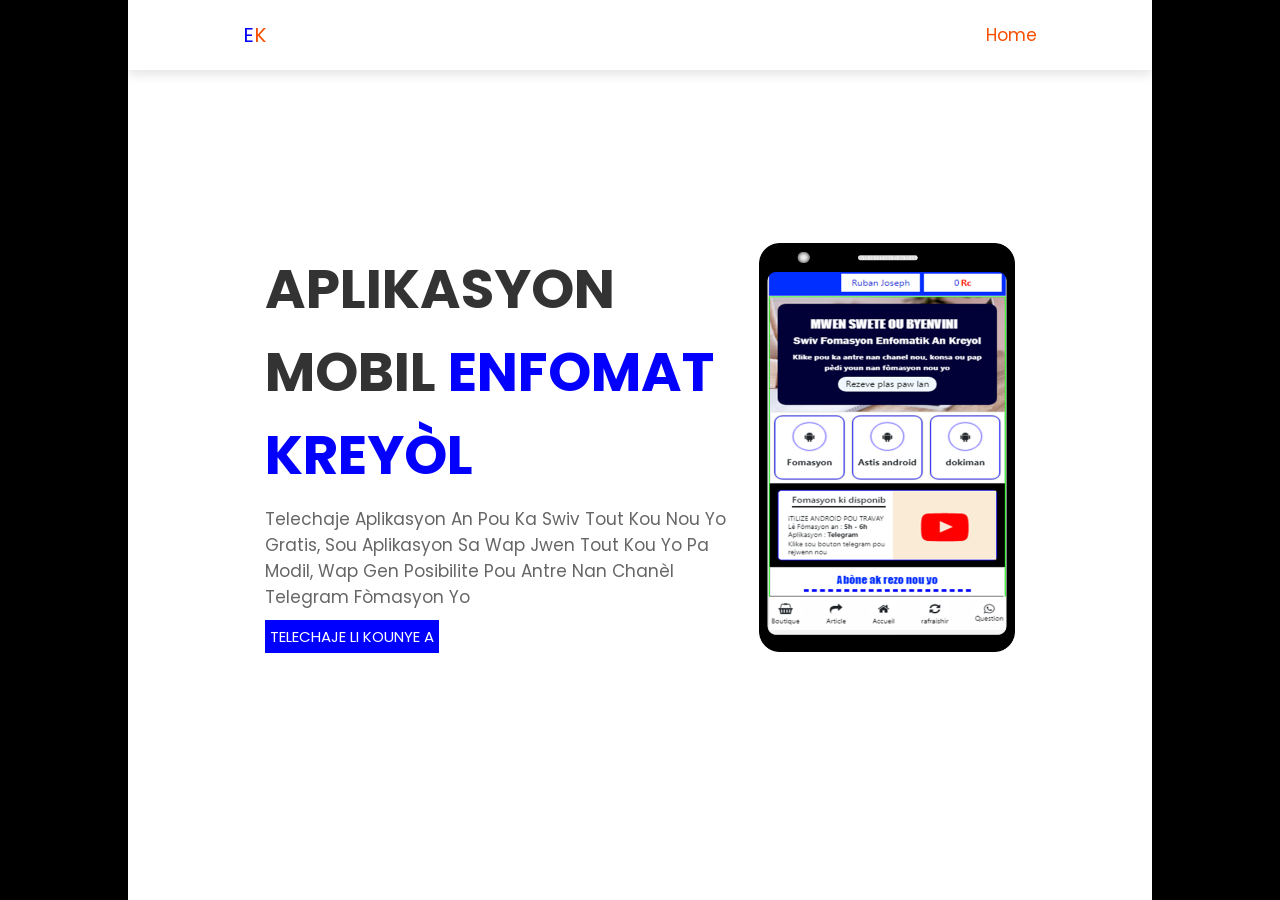
==== index.html @ d86e7b94 "Add files via upload" ====
<!DOCTYPE html>
<html lang="en">
<head>
    <meta charset="UTF-8">
    <meta http-equiv="X-UA-Compatible" content="IE=edge">
    <meta name="viewport" content="width=device-width, initial-scale=1.0">
    <link rel="icon" type="image/x-icon" href="/images/EKico.ico">
     <!-- font awesome cdn link  -->
     <link rel="stylesheet" href="https://cdnjs.cloudflare.com/ajax/libs/font-awesome/5.15.3/css/all.min.css">
    <link rel="stylesheet" href="/css/style.css">
    <link rel="stylesheet" href="/css/Mstyle.css">
    <title>Document</title>
</head>
<body>
    <header>
        <a href="/home.html" class="logo"><span>E</span>K</a>
        <input type="checkbox" id="menu-bar">
        <label for="menu-bar" class="fas fa-bars"></label>
        <nav class="navbar">
            <a href="#home">home</a>
            <a href="#features" style="display: none;">features</a>
            <a href="#about" style="display: none;">about</a>
            <a href="#review" style="display: none;">review</a>
            <a href="#pricing" style="display: none;">pricing</a>
            <a href="#contact" style="display: none;">contact</a>
        </nav>
    </header>
    <main id="dekstopView">
        <section class="home" id="home">
            <div class="image mobile">
                <img src="/images/EK V-1.png" alt="">
            </div>
            <div class="content">
                <h3>Aplikasyon mobil <span>Enfomat kreyòl</span></h3>
                <p>
                   Telechaje aplikasyon an pou ka swiv tout kou nou yo gratis, 
                   sou aplikasyon sa wap jwen tout kou yo pa modil, wap gen posibilite 
                   pou antre nan chanèl Telegram fòmasyon yo
                </p>
                <div class="bar-btn"><button class="btn" onclick="openForm()">Telechaje li kounye a</button></div>
            </div>
        
            <div class="image desktop">
                <img src="images/phone.png" alt="">
                
            </div>
        </section>


        <section class="formulaire" id="myForm">
            <div>
                <form autocomplete="off" method="post" name="google-sheet">
                    <div class="image mobile">
                        <img src="/images/EK V-1.png" alt="">
                    </div>
                    <h1><span>Enfomat</span> kreyòl</h1>
                    <div class="input name">
                        <input type="name" name="Name" placeholder="Entre Nom ou" required>
                    </div>
                    <div class="input phone">
                        <input type="number" name="Phone" placeholder="Entre Nimewo ou" required>
                    </div>
                    <div class="input ref">
                        <select name="Ref" id="ref">
                            <option value="W">Whatsapp</option>
                            <option value="F">Facebook</option>
                            <option value="T">Tioctok</option>
                        </select>
                    </div>
                    <div class="bar-btn">
                        <button type="submit">Telechaje</button>
                        <button onclick="closeForm()">Fèmen</button>
                    </div>
                    <a href="https://drive.google.com/uc?export=download&id=1B5Jh4VgNB45Uxa9YjJTDJj3ZOR5_F-qf" id="lien"></a>
                </form>
            </div>
        </section>
    </main>

    <script src="/js/scripti.js" defer></script>
</body>
</html>
---- css/style.css ----
@import url('https://fonts.googleapis.com/css2?family=Poppins:wght@100;200;300;400&display=swap');

:root{
    --purple:#f74e00;
    --pink:#0400fd;
    --gradient:linear-gradient(90deg, var(--purple), var(--pink));
}
body{
    background-color: black;
}
*{
    font-family: 'Poppins', sans-serif;
    margin:0; padding:0;
    box-sizing: border-box;
    text-decoration: none;
    outline: none; border:none;
    text-transform: capitalize;
}
*::selection{
    background:var(--pink);
    color:#fff;
}

html{
    font-size: 62.5%;
    overflow-x: hidden;
}

main{
    background: white;
    width: 80%;
    margin: auto;
}
section{
    min-height: 100vh;
    padding:0 9%;
    padding-top: 7.5rem;
    padding-bottom: 2rem;
}

/*an tet sit mwen a*/

header{
    margin:35px auto;
    position: fixed;
    top:0; left:50%;
    transform: translate(-50%, -50%);
    width:80%;
    background:#fff;
    box-shadow: 0 .5rem 1rem rgba(0,0,0,.1);
    padding:2rem 9%;
    display: flex;
    align-items: center;
    justify-content: space-between;
    z-index: 1000;
}

header .logo{
    font-size: 2rem;
    color:var(--purple);
}

header .logo span{
    color:var(--pink);
}

header .navbar a{
    font-size: 1.7rem;
    margin-left: 2rem;
    color:var(--purple);
}

header .navbar a:hover{
    color:var(--pink);
}

header input{
    display: none;
}

header label{
    font-size: 3rem;
    color:var(--purple);
    cursor: pointer;
    visibility: hidden;
    opacity: 0;
}


/* pati akey sit mwen*/
.home{
    display: flex;
    align-items: center;
    justify-content: center;
    background:url(../images/home-bg-img.png) no-repeat;
    background-size: cover;
    background-position: center;
    padding: 100px;
}

.home .image img{
    width:20vw;
    animation: float 3s linear infinite;
}

@keyframes float{
    0%, 100%{
        transform: translateY(0rem);
    }
    50%{
        transform: translateY(-3.5rem);
    }
}
.home .content{
    width: 60%;
}
.home .desktop{
    display: block;
}
.home .mobile{
    display: none;
}
.home .content h3{
    font-size: 5.5rem;
    color:#333;
    text-transform: uppercase;
}

.home .content h3 span{
    color:var(--pink);
    text-transform: uppercase;
}

.home .content p{
    font-size: 1.7rem;
    color:#666;
    padding:1rem 0;
}

.home .btn{
    background: blue;
    padding: 5px;
    color: white;
    font-size: 1.5rem;
    text-transform: uppercase;
}


.formulaire{
    display: none;
    width: 250px;
    margin: auto;
    position: fixed;
    top: 50%;
    left: 50%;
    transform: translate(-50%, -50%);
    min-height: auto;
    background-color: white;
    padding: 5px;
    box-shadow: 0px 0px 5px 0px black;
}
.formulaire .image{
    width: 100px;
    margin: auto;
}
.formulaire .image img{
    width: 100%;
}
.formulaire h1{
    color: orangered;
    text-align: center;
    text-transform: uppercase;
    font-size: 1.5vw;
    font-weight: bold;
    font-family: Arial black, Helvetica, sans-serif;
}
.formulaire h1 span{
    color: blue;
}

.formulaire .input{
    width: 87%;
    border: 1px dashed blue;
    margin: 5px auto;
    overflow: hidden;
    padding: 0px 5px 0px 5px;
}
.input input, select{
    padding: 5px;
    width: 100%;
}

.input input:focus{
    background: none;
    outline-style: none;
}

.formulaire .bar-btn{
    width: 90%;
    margin: auto;
    display: flex;
    justify-content: center;
    align-items: center;
}

.formulaire .bar-btn button{
    width: 100%;
    background-color: blue;
    padding: 2px;
    margin: 2px;
    color: white;
}
---- css/Mstyle.css ----
@media (max-width:800px){
  
    body{
        background-color: white;
    }
   
    header label{
        visibility: visible;
        opacity: 1;
    }
    header{
        width: 100%;
        padding: 2px;
        margin-top: 17px;
    }

    header .navbar{
 
        position: absolute;
        top:100%; left: 0;
        width:100%;
        background:#fff;
        padding:1rem 2rem;
        border-top: .1rem solid rgba(0,0,0,.2);
        box-shadow: 0 .5rem 1rem rgba(0,0,0,.1);
        transform-origin: top;
        transform: scaleX(0);
        opacity: 0;
        transition: .2s linear;
    }

    header .navbar a{
        display: block;
        margin:2rem 0;
        font-size: 2rem;
    }

    header input:checked ~ .navbar{
        transform: scaleY(1);
        opacity: 1;
    }

    header input:checked ~ label::before{
        content:'\f00d';
    }
}


@media (max-width: 800px){
    section{
        padding: 0px;
        margin: 0px;
        min-height: auto;
    }
    main{
        width: 100%;
        margin-top: 34px;
        border: 1px solid blue;
        padding: 0px;
        height: auto;
    }
    .home{
        flex-wrap: wrap;
        padding: 3px;
        display: block;
        height: 100vh;
        
      
    }
    .home .mobile{
        height: auto;
        background-image: url('/images/back.jpeg');
        background-repeat: no-repeat;
        background-size: cover;
        display: flex;
        justify-content: center;
        align-items: center;
        margin-bottom: 1px;
        width: 100%;
        padding: 20px;
        overflow: hidden;
    }
    .home .desktop{
        display: none;
    }
    .home .content{
        width: 100%;
        height: 100%;
        margin-top: 10px;
    }
    
    .home .content h3{
        font-size: 5vw;
        color:#333;
        text-transform: uppercase;
        text-align: center;
    }
    
    .home .content h3 span{
        color:var(--pink);
        text-transform: uppercase;
    }
    
    .home .content p{
        font-size: 3.6vw;
        color:#666;
        padding:1rem 0;
        text-align: center;
        text-transform: none;
        padding: 5px;
    }
    .home .bar-btn{
        display: flex;
        align-items: center;
        justify-content: center;
    }
    
    .home .btn{
        background: blue;
        padding: 5px;
        color: white;
        font-size: 4vw;
        text-transform: uppercase;
    }
}


@media (max-width: 800px){
    .formulaire{
        display: block;
        width: 250px;
        margin: auto;
        position: absolute;
        top: 50%;
        left: 50%;
        transform: translate(-50%, -50%);
        min-height: auto;
        background-color: white;
        padding: 5px;
        box-shadow: 0px 0px 5px 0px black;
    }
    .formulaire .image{
        width: 100px;
        margin: auto;
    }
    .formulaire .image img{
        width: 100%;
    }
    .formulaire h1{
        color: orangered;
        text-align: center;
        text-transform: uppercase;
        font-size: 1.5vw;
        font-weight: bold;
        font-family: Arial black, Helvetica, sans-serif;
    }
    .formulaire h1 span{
        color: blue;
    }
    
    .formulaire .input{
        width: 87%;
        border: 1px dashed blue;
        margin: 5px auto;
        overflow: hidden;
        padding: 0px 5px 0px 5px;
    }
    .input input, select{
        padding: 5px;
        width: 100%;
    }
    
    .input input:focus{
        background: none;
        outline-style: none;
    }
    
    .formulaire .bar-btn{
        width: 90%;
        margin: auto;
        display: flex;
        justify-content: center;
        align-items: center;
    }
    
    .formulaire .bar-btn button{
        width: 100%;
        background-color: blue;
        padding: 2px;
        margin: 2px;
        color: white;
    }
    .formulaire .close{
        width: 30px;
        background: white;
        box-shadow: 0px 0px  5px 0px black;
        color: red;
    }
}
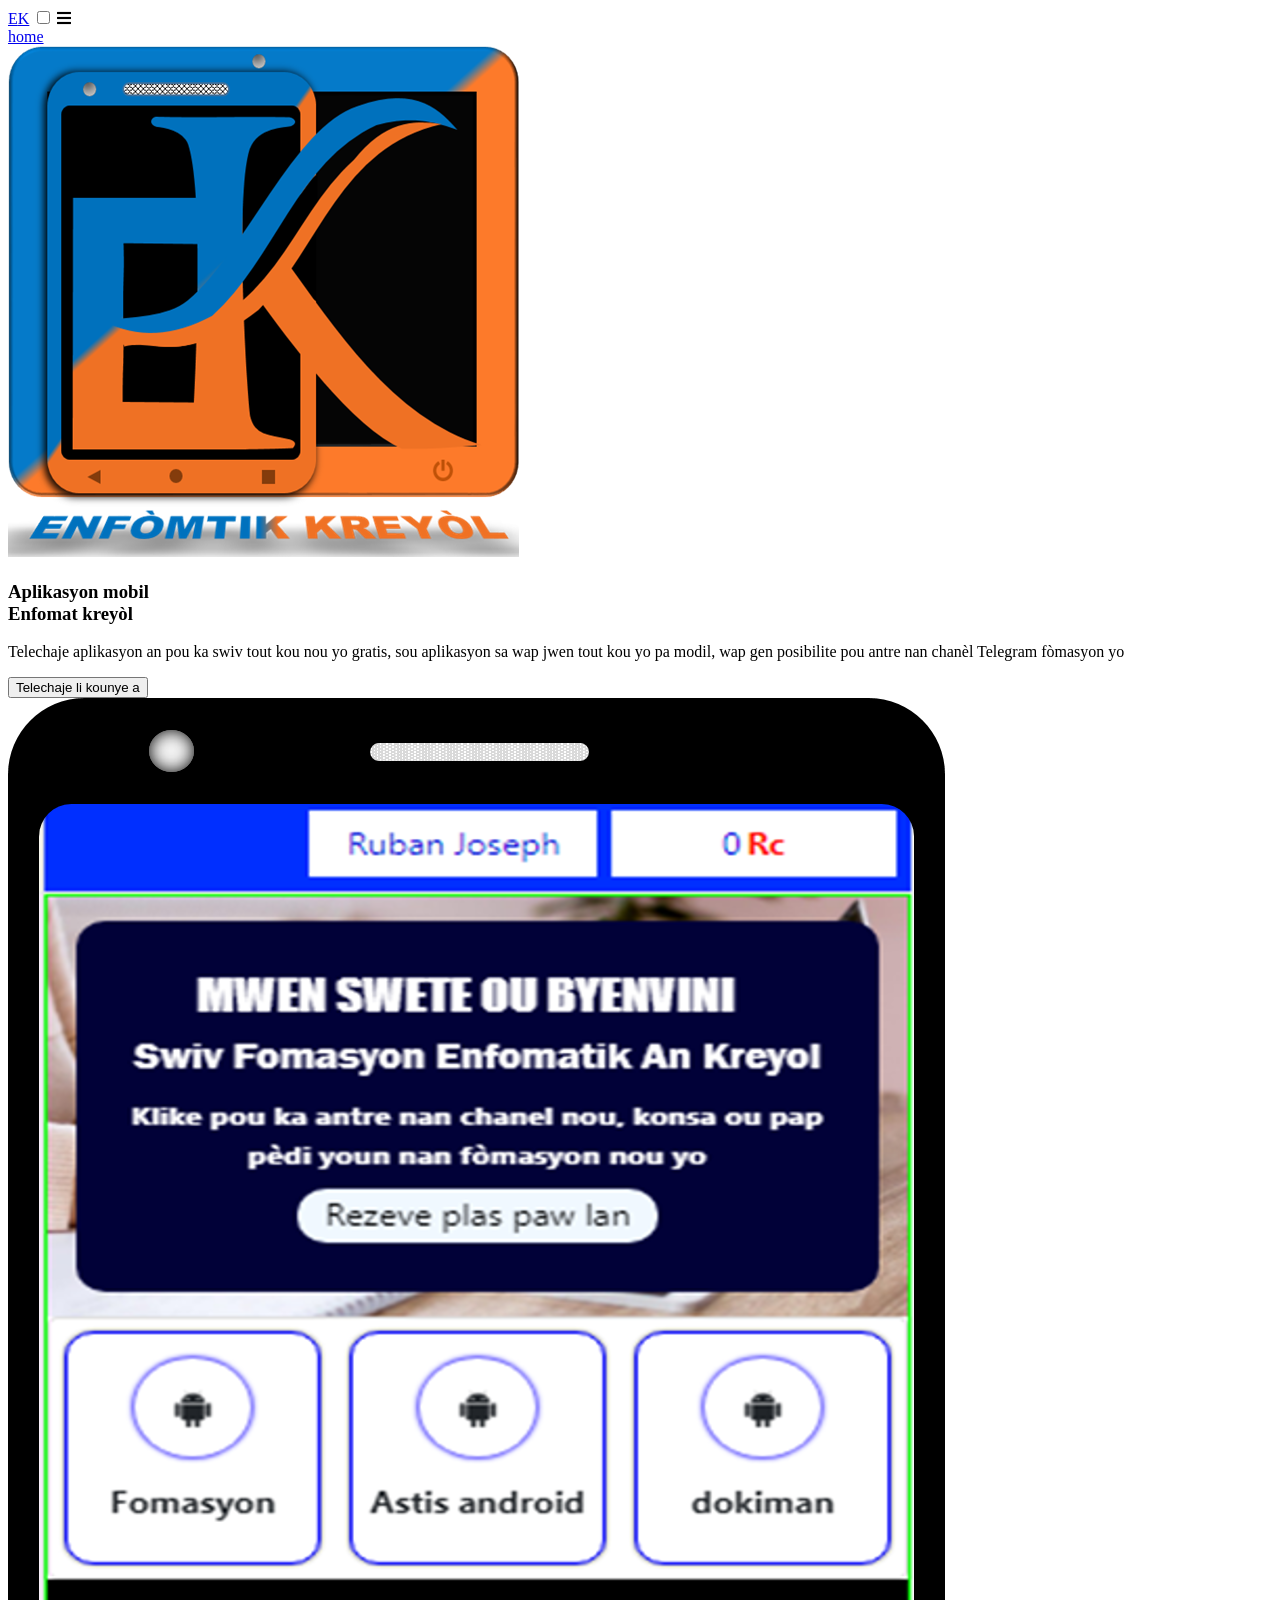
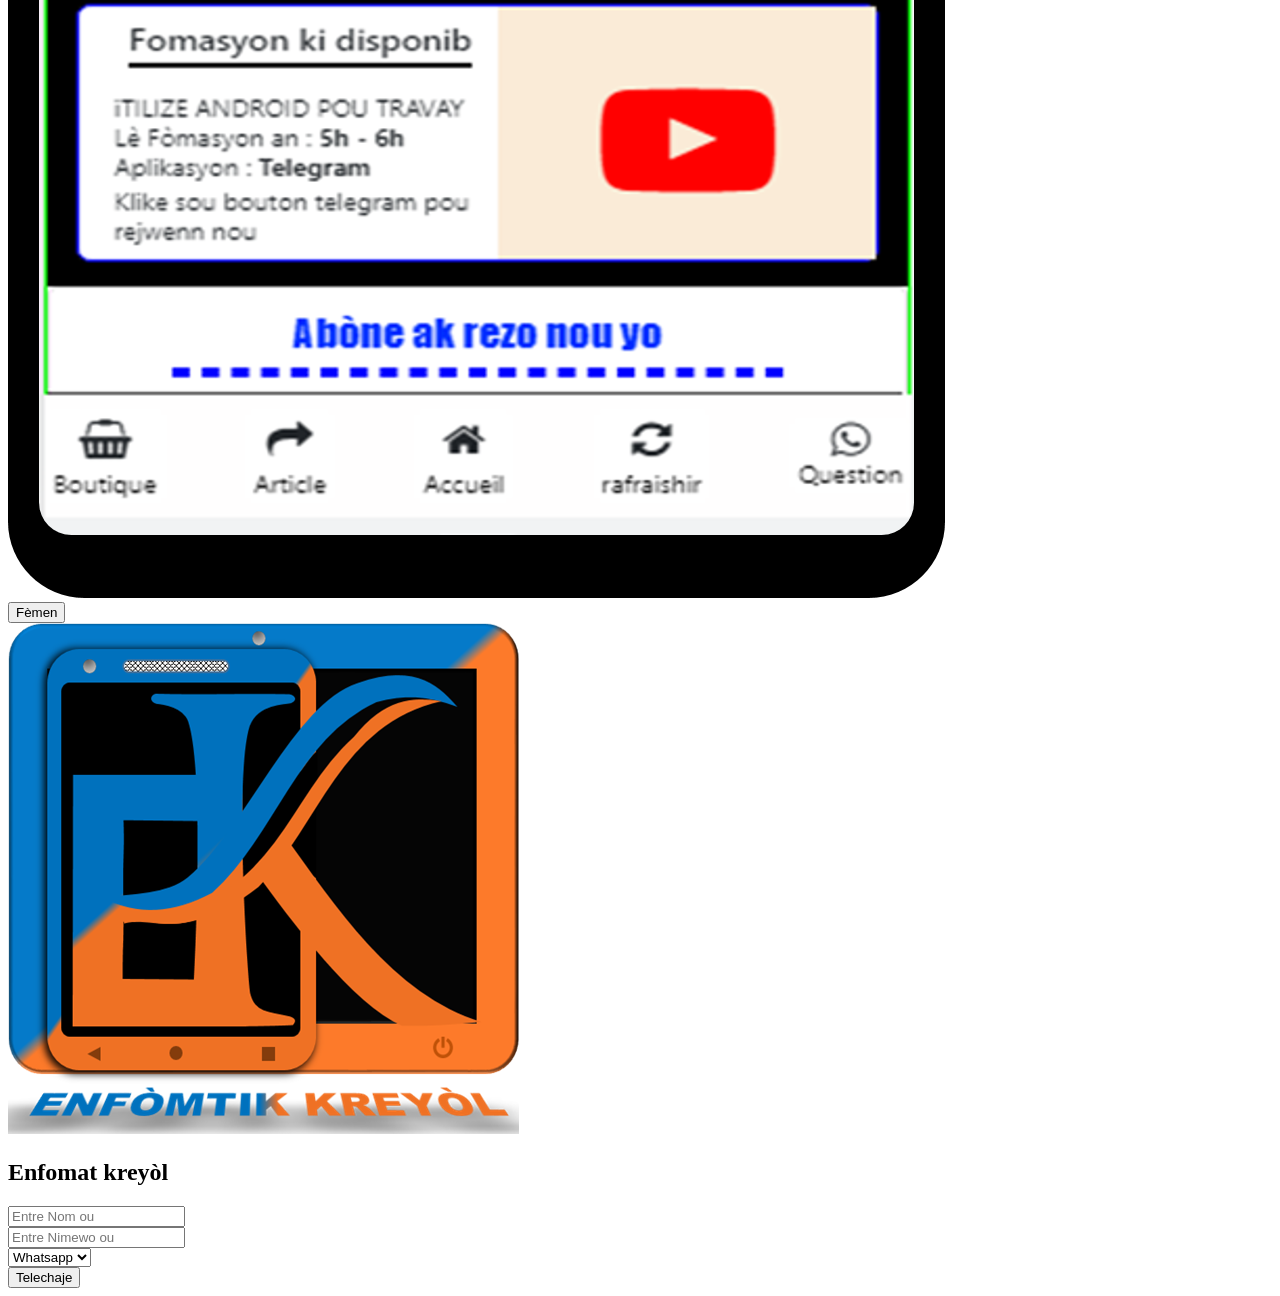
==== commit 1906f3ce: "Add files via upload" ====
--- a/index.html
+++ b/index.html
@@ -1,82 +1,82 @@
 <!DOCTYPE html>
 <html lang="en">
 <head>
-    <meta charset="UTF-8">
-    <meta http-equiv="X-UA-Compatible" content="IE=edge">
-    <meta name="viewport" content="width=device-width, initial-scale=1.0">
-    <link rel="icon" type="image/x-icon" href="/images/EKico.ico">
-     <!-- font awesome cdn link  -->
-     <link rel="stylesheet" href="https://cdnjs.cloudflare.com/ajax/libs/font-awesome/5.15.3/css/all.min.css">
-    <link rel="stylesheet" href="/css/style.css">
-    <link rel="stylesheet" href="/css/Mstyle.css">
-    <title>Document</title>
+  <meta charset="UTF-8">
+  <meta http-equiv="X-UA-Compatible" content="IE=edge">
+  <meta name="viewport" content="width=device-width, initial-scale=1.0">
+  <link rel="icon" type="image/x-icon" href="/images/EKico.ico">
+  <!-- font awesome cdn link  -->
+  <link rel="stylesheet" href="https://cdnjs.cloudflare.com/ajax/libs/font-awesome/5.15.3/css/all.min.css">
+  <link rel="stylesheet" href="/css/app.css">
+  <link rel="stylesheet" href="/css/appmobile.css">
 </head>
 <body>
-    <header>
-        <a href="/home.html" class="logo"><span>E</span>K</a>
-        <input type="checkbox" id="menu-bar">
-        <label for="menu-bar" class="fas fa-bars"></label>
-        <nav class="navbar">
-            <a href="#home">home</a>
-            <a href="#features" style="display: none;">features</a>
-            <a href="#about" style="display: none;">about</a>
-            <a href="#review" style="display: none;">review</a>
-            <a href="#pricing" style="display: none;">pricing</a>
-            <a href="#contact" style="display: none;">contact</a>
-        </nav>
-    </header>
-    <main id="dekstopView">
-        <section class="home" id="home">
-            <div class="image mobile">
-                <img src="/images/EK V-1.png" alt="">
-            </div>
-            <div class="content">
-                <h3>Aplikasyon mobil <span>Enfomat kreyòl</span></h3>
-                <p>
-                   Telechaje aplikasyon an pou ka swiv tout kou nou yo gratis, 
-                   sou aplikasyon sa wap jwen tout kou yo pa modil, wap gen posibilite 
-                   pou antre nan chanèl Telegram fòmasyon yo
-                </p>
-                <div class="bar-btn"><button class="btn" onclick="openForm()">Telechaje li kounye a</button></div>
-            </div>
-        
-            <div class="image desktop">
-                <img src="images/phone.png" alt="">
-                
-            </div>
-        </section>
+  <header>
+    <a href="/home.html" class="logo"><span>E</span>K</a>
+    <input type="checkbox" id="menu-bar">
+    <label for="menu-bar" class="fas fa-bars"></label>
+    <nav class="navbar">
+        <a href="#home">home</a>
+        <a href="#features" style="display: none;">features</a>
+        <a href="#about" style="display: none;">about</a>
+        <a href="#review" style="display: none;">review</a>
+        <a href="#pricing" style="display: none;">pricing</a>
+        <a href="#contact" style="display: none;">contact</a>
+    </nav>
+  </header>
 
+  <main>
+    <section class="home">
+      <section class="home" id="home">
+        <div class="image mobile">
+            <img src="/images/EK V-1.png" alt="">
+        </div>
+        <div class="content">
+            <h3>Aplikasyon mobil <span><br> Enfomat kreyòl</span></h3>
+            <p>
+               Telechaje aplikasyon an pou ka swiv tout kou nou yo gratis, 
+               sou aplikasyon sa wap jwen tout kou yo pa modil, wap gen posibilite 
+               pou antre nan chanèl Telegram fòmasyon yo
+            </p>
+            <div class="bar-btn"><button class="btn" onclick="openForm()">Telechaje li kounye a</button></div>
+        </div>
+    
+        <div class="image desktop">
+            <img src="images/phone.png" alt="">
+            
+        </div>
+    </section>
+    </section>
 
-        <section class="formulaire" id="myForm">
-            <div>
-                <form autocomplete="off" method="post" name="google-sheet">
-                    <div class="image mobile">
-                        <img src="/images/EK V-1.png" alt="">
-                    </div>
-                    <h1><span>Enfomat</span> kreyòl</h1>
-                    <div class="input name">
-                        <input type="name" name="Name" placeholder="Entre Nom ou" required>
-                    </div>
-                    <div class="input phone">
-                        <input type="number" name="Phone" placeholder="Entre Nimewo ou" required>
-                    </div>
-                    <div class="input ref">
-                        <select name="Ref" id="ref">
-                            <option value="W">Whatsapp</option>
-                            <option value="F">Facebook</option>
-                            <option value="T">Tioctok</option>
-                        </select>
-                    </div>
-                    <div class="bar-btn">
-                        <button type="submit">Telechaje</button>
-                        <button onclick="closeForm()">Fèmen</button>
-                    </div>
-                    <a href="https://drive.google.com/uc?export=download&id=1B5Jh4VgNB45Uxa9YjJTDJj3ZOR5_F-qf" id="lien"></a>
-                </form>
-            </div>
-        </section>
-    </main>
-
-    <script src="/js/scripti.js" defer></script>
+    <section class="formulaire" id="myForm">
+      <div>
+        <button onclick="closeForm()">Fèmen</button>
+          <form autocomplete="off" method="post" name="google-sheet">
+              <div class="image">
+                  <img src="/images/EK V-1.png" alt="">
+              </div>
+              <h1><span>Enfomat</span> kreyòl</h1>
+              <div class="input name">
+                  <input type="name" name="Name" placeholder="Entre Nom ou" required>
+              </div>
+              <div class="input phone">
+                  <input type="number" name="Phone" placeholder="Entre Nimewo ou" required>
+              </div>
+              <div class="input ref">
+                  <select name="Ref" id="ref">
+                      <option value="W">Whatsapp</option>
+                      <option value="F">Facebook</option>
+                      <option value="T">Tioctok</option>
+                  </select>
+              </div>
+              <div class="bar-btn">
+                  <button type="submit">Telechaje</button>
+              </div>
+              <a href="https://drive.google.com/uc?export=download&id=1B5Jh4VgNB45Uxa9YjJTDJj3ZOR5_F-qf" id="lien"></a>
+          </form>
+      </div>
+  </section>
+  </main>
+  <script src="/js/scripti.js"></script>
 </body>
 </html>
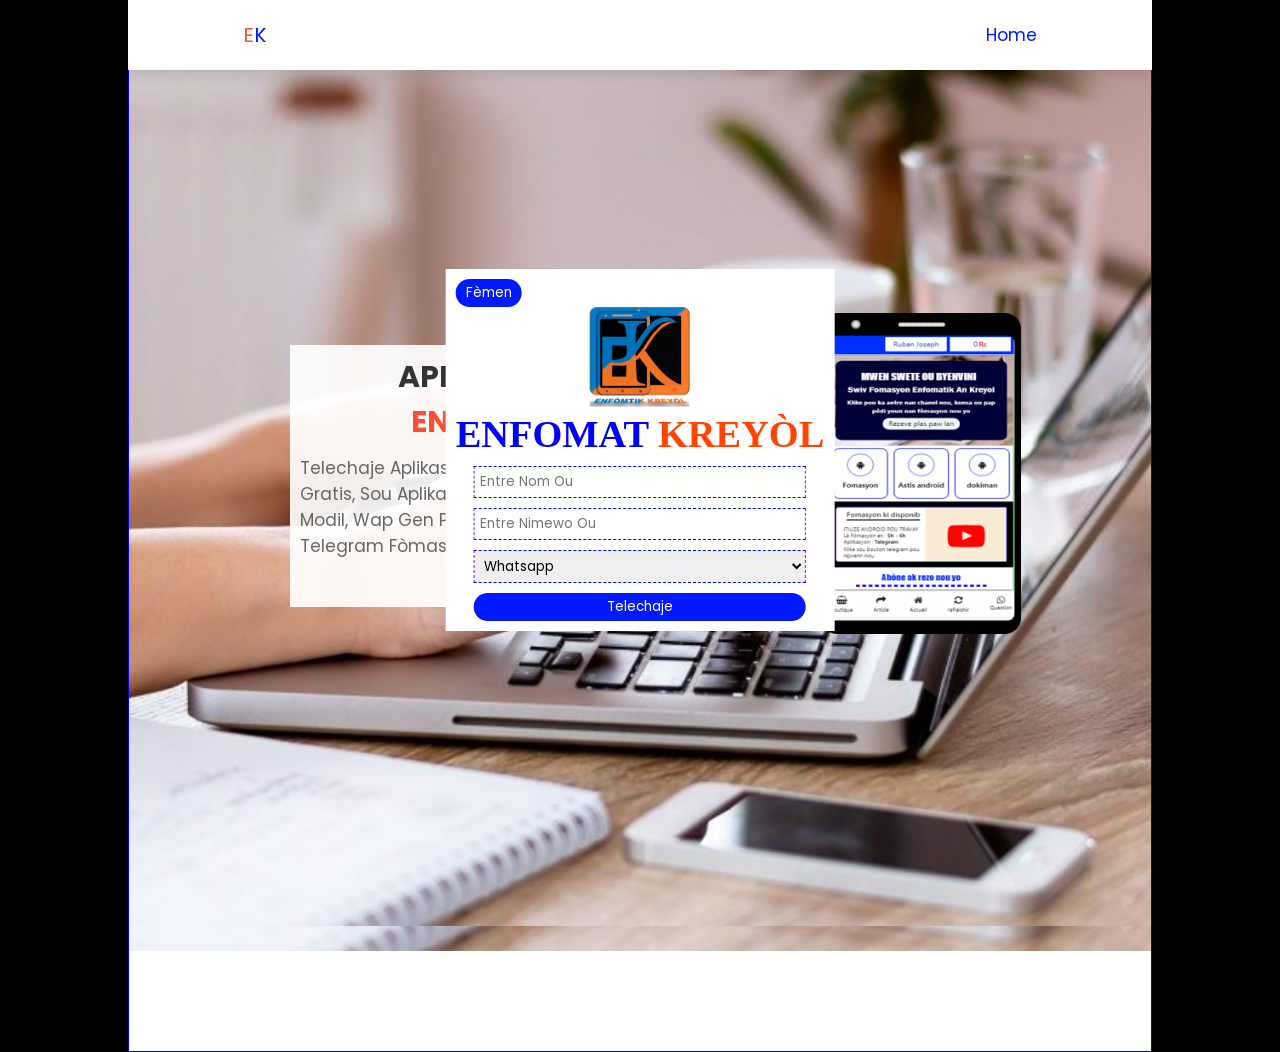
==== commit f5b03e03: "Add files via upload" ====
--- a/index.html
+++ b/index.html
@@ -12,7 +12,7 @@
 </head>
 <body>
   <header>
-    <a href="/home.html" class="logo"><span>E</span>K</a>
+    <a href="/index.html" class="logo"><span>E</span>K</a>
     <input type="checkbox" id="menu-bar">
     <label for="menu-bar" class="fas fa-bars"></label>
     <nav class="navbar">
@@ -76,6 +76,12 @@
           </form>
       </div>
   </section>
+
+      <!--Nofictaion pour rafraishir l'application-->
+      <div id="myProgress">
+        <h1><cite>Attendez...</cite></h1>
+        <div id="myBar">10%</div>
+      </div>
   </main>
   <script src="/js/scripti.js"></script>
 </body>
--- a/css/app.css
+++ b/css/app.css
@@ -0,0 +1,240 @@
+@import url('https://fonts.googleapis.com/css2?family=Poppins:wght@100;200;300;400&display=swap');
+@import url('https://fonts.googleapis.com/css2?family=Poppins:wght@100;200;300;400&display=swap');
+:root{
+    --purple:#001aff;
+    --pink:#f85032;
+    --gradient:linear-gradient(90deg, var(--purple), var(--pink));
+}
+
+.mobile{
+    display: none;
+}
+html{
+    font-size: 62.5%;
+    overflow-x: hidden;
+}
+body{
+    background: black;
+}
+*{
+    font-family: 'Poppins', sans-serif;
+    margin:0; padding:0;
+    box-sizing: border-box;
+    text-decoration: none;
+    outline: none; border:none;
+    text-transform: capitalize;
+}
+img{
+    width: 100%;
+}
+.bar-btn{
+    display: flex;
+    justify-content: center;
+    align-items: center;
+}
+
+button{
+    background-color: #001aff;
+    padding:4px 10px 4px 10px;
+    border-radius: 15px;
+    color: white;
+}
+main{
+    width: 80%;
+    margin: auto;
+    border: 1px solid blue;
+    background-color: #fff;
+}
+
+/* an tete sit mwen an*/
+header{
+    position: fixed;
+    top:0; left:50%;
+    transform: translate(-50%, -50%);
+    width:80%;
+    background:#fff;
+    box-shadow: 0 .5rem 1rem rgba(0,0,0,.1);
+    padding:2rem 9%;
+    margin:35px auto;
+    display: flex;
+    align-items: center;
+    justify-content: space-between;
+    z-index: 1000;
+}
+
+header .logo{
+    font-size: 2rem;
+    color:var(--purple);
+}
+
+header .logo span{
+    color:var(--pink);
+}
+
+header .navbar a{
+    font-size: 1.7rem;
+    margin-left: 2rem;
+    color:var(--purple);
+}
+
+header .navbar a:hover{
+    color:var(--pink);
+}
+
+header input{
+    display: none;
+}
+
+header label{
+    font-size: 3rem;
+    color:var(--purple);
+    cursor: pointer;
+    visibility: hidden;
+    opacity: 0;
+}
+
+
+.home{
+    height: 100vh;
+    margin-top: 50px;
+    margin-bottom: 100px;
+    display: flex;
+    align-items: center;
+    justify-content: center;
+    background:url(../images/back.jpeg) no-repeat;
+    background-size: cover;
+    background-position: center;
+}
+
+.home .image{
+    max-width: 200px;
+    margin: 20px;
+    animation: zoom 2s infinite;
+}
+@keyframes zoom {
+    0% {
+      transform: scale(1, 1);
+    }
+    50% {
+      transform: scale(1.2, 1.2);
+    }
+    100% {
+      transform: scale(1, 1);
+    }
+  }
+
+.home .content{
+    margin-left: 50px;
+    padding: 10px;
+    width: 50%;
+    background: rgba(255, 255, 255, 0.918);
+}
+
+.home .content h3{
+    font-size: 30px;
+    color:#333;
+    text-transform: uppercase;
+    text-align: center;
+}
+
+.home .content h3 span{
+    color:var(--pink);
+    text-transform: uppercase;
+}
+
+.home .content p{
+    font-size: 1.7rem;
+    color:#666;
+    padding:1rem 0;
+}
+
+
+.formulaire{
+    min-width: 350px;
+    position: absolute;
+    top: 50%;
+    left: 50%;
+    transform: translate(-50%, -50%);
+    background-color: white;
+    padding: 10px;
+}
+.formulaire .image{
+    width: 100px;
+    margin: auto;
+}
+.formulaire form h1{
+    font-size: 3vw;
+    text-transform: uppercase;
+    font-family: impact;
+    text-align: center;
+    color: orangered;
+}
+.formulaire h1 span{
+    color: blue;
+    text-transform: uppercase;
+    font-family: impact;
+}
+
+.input{
+    width: 90%;
+    border: 1px dashed blue;
+    margin: 10px auto;
+}
+
+.input input, select {
+    width: 100%;
+    padding: 5px;
+}
+.formulaire .bar-btn{
+    display: flex;
+    justify-content: space-between;
+    align-items: center;
+    width: 90%;
+    margin: auto;
+}
+.formulaire .bar-btn button{
+    width: 100%;
+}
+
+#myProgress{
+    width: 70%;
+    display: none;
+    margin: 10px auto;
+    background-color: rgb(248, 247, 247);
+    padding: 10px;
+    padding-top: 2px;
+    position: fixed;
+    left: 50%;
+    top: 50%;
+    transform: translate(-50%,-50%);
+    border-radius: 15px;
+    box-shadow: 0px 0px 5px 1px rgb(3, 62, 255);
+}
+#myProgress h1 cite{
+    color: rgb(0, 68, 255);
+    font-size: 7vw;
+    margin-top: 1px;
+    margin-bottom: 10px;
+    text-align: center;
+}
+#myProgress h1 cite{
+    color: rgb(0, 68, 255);
+    font-size: 7vw;
+    margin-top: 1px;
+    margin-bottom: 10px;
+    text-align: center;
+}
+
+#myBar {
+    width: 10%;
+    height: 10px;
+    background-color: #2d00f7;
+    text-align: center; /* To center it horizontally (if you want) */
+    line-height: 30px; /* To center it vertically */
+    color: white;
+    display: flex;
+    justify-content: center;
+    align-items: center;
+    font-size: 10px;
+    border-radius: 28px;
+  }
--- a/css/appmobile.css
+++ b/css/appmobile.css
@@ -0,0 +1,129 @@
+@media (max-width: 800px){
+    header label{
+        visibility: visible;
+        opacity: 1;
+    }
+    header{
+        width: 100%;
+    }
+    header .navbar{
+        position: absolute;
+        top:100%; left: 0;
+        width:100%;
+        background:#fff;
+        padding:1rem 2rem;
+        border-top: .1rem solid rgba(0,0,0,.2);
+        box-shadow: 0 .5rem 1rem rgba(0,0,0,.1);
+        transform-origin: top;
+        transform: scaleY(0);
+        opacity: 0;
+        transition: .2s linear;
+    }
+
+    header .navbar a{
+        display: block;
+        margin:2rem 0;
+        font-size: 2rem;
+    }
+
+    header input:checked ~ .navbar{
+        transform: scaleY(1);
+        opacity: 1;
+    }
+
+    header input:checked ~ label::before{
+        content:'\f00d';
+    }
+
+}
+
+@media (max-width: 800px){
+    .desktop{
+        display: none;
+    }
+    .mobile{
+        display: block;
+    }
+
+    main{
+        width: 100%;
+    }
+}
+
+@media (max-width: 800px){
+    .home{
+        width: 100%;
+        height: 100vh;
+        margin: 0px;
+        padding: 0px;
+        display: inline-block;
+    }
+    .home .image{
+        margin:100px auto;
+        margin-bottom: 3px;
+        width: 100px;
+    }
+    .home .content{
+        width: 100%;
+        margin: 10px;
+        margin-left: 0px;
+    }
+    .home .content h3{
+        font-size: 6.8vw;
+        text-align: center;
+    }
+    .home .content p{
+        font-size: 4vw;
+        text-align: center;
+    }
+ 
+}
+
+@media (max-width: 800px){
+    .formulaire{
+        min-width: 80%;
+        position: absolute;
+        top: 50%;
+        left: 50%;
+        transform: translate(-50%, -50%);
+        background-color: white;
+        padding: 10px;
+    }
+    .formulaire .image{
+        width: 100px;
+        margin: auto;
+    }
+    .formulaire form h1{
+        font-size: 5.5vw;
+        text-transform: uppercase;
+        font-family: impact;
+        text-align: center;
+        color: orangered;
+    }
+    .formulaire h1 span{
+        color: blue;
+        text-transform: uppercase;
+        font-family: impact;
+    }
+    
+    .input{
+        width: 90%;
+        border: 1px dashed blue;
+        margin: 10px auto;
+    }
+    
+    .input input, select {
+        width: 100%;
+        padding: 5px;
+    }
+    .formulaire .bar-btn{
+        display: flex;
+        justify-content: space-between;
+        align-items: center;
+        width: 90%;
+        margin: auto;
+    }
+    .formulaire .bar-btn button{
+        width: 100%;
+    }
+}
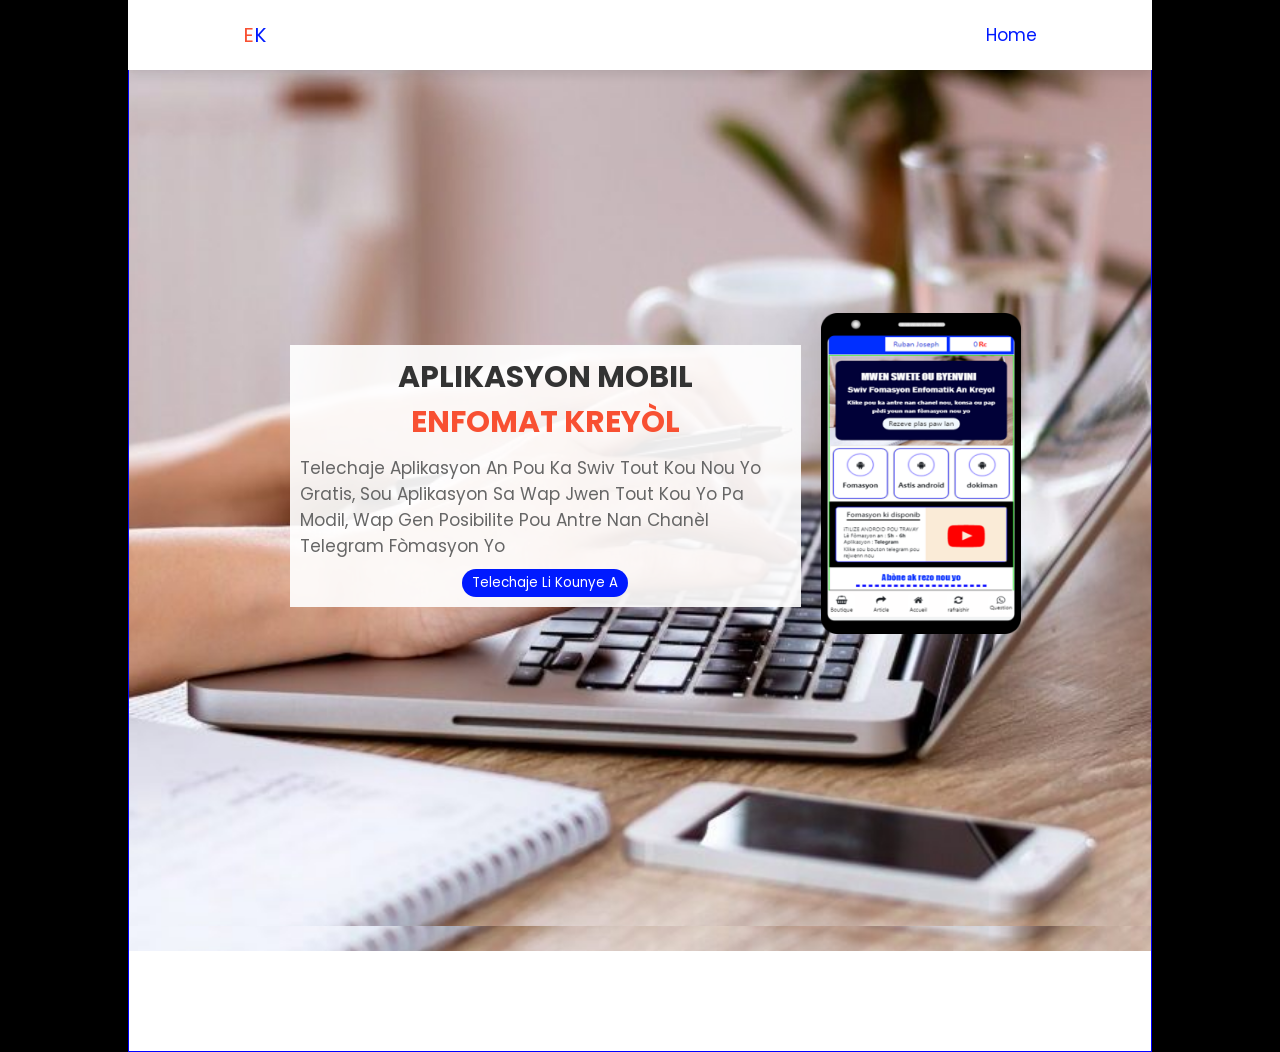
==== commit 30b54192: "Add files via upload" ====
--- a/index.html
+++ b/index.html
@@ -16,7 +16,7 @@
     <input type="checkbox" id="menu-bar">
     <label for="menu-bar" class="fas fa-bars"></label>
     <nav class="navbar">
-        <a href="#home">home</a>
+        <a href="#index.html">home</a>
         <a href="#features" style="display: none;">features</a>
         <a href="#about" style="display: none;">about</a>
         <a href="#review" style="display: none;">review</a>
--- a/css/app.css
+++ b/css/app.css
@@ -150,6 +150,7 @@
 
 
 .formulaire{
+    display: none;
     min-width: 350px;
     position: absolute;
     top: 50%;
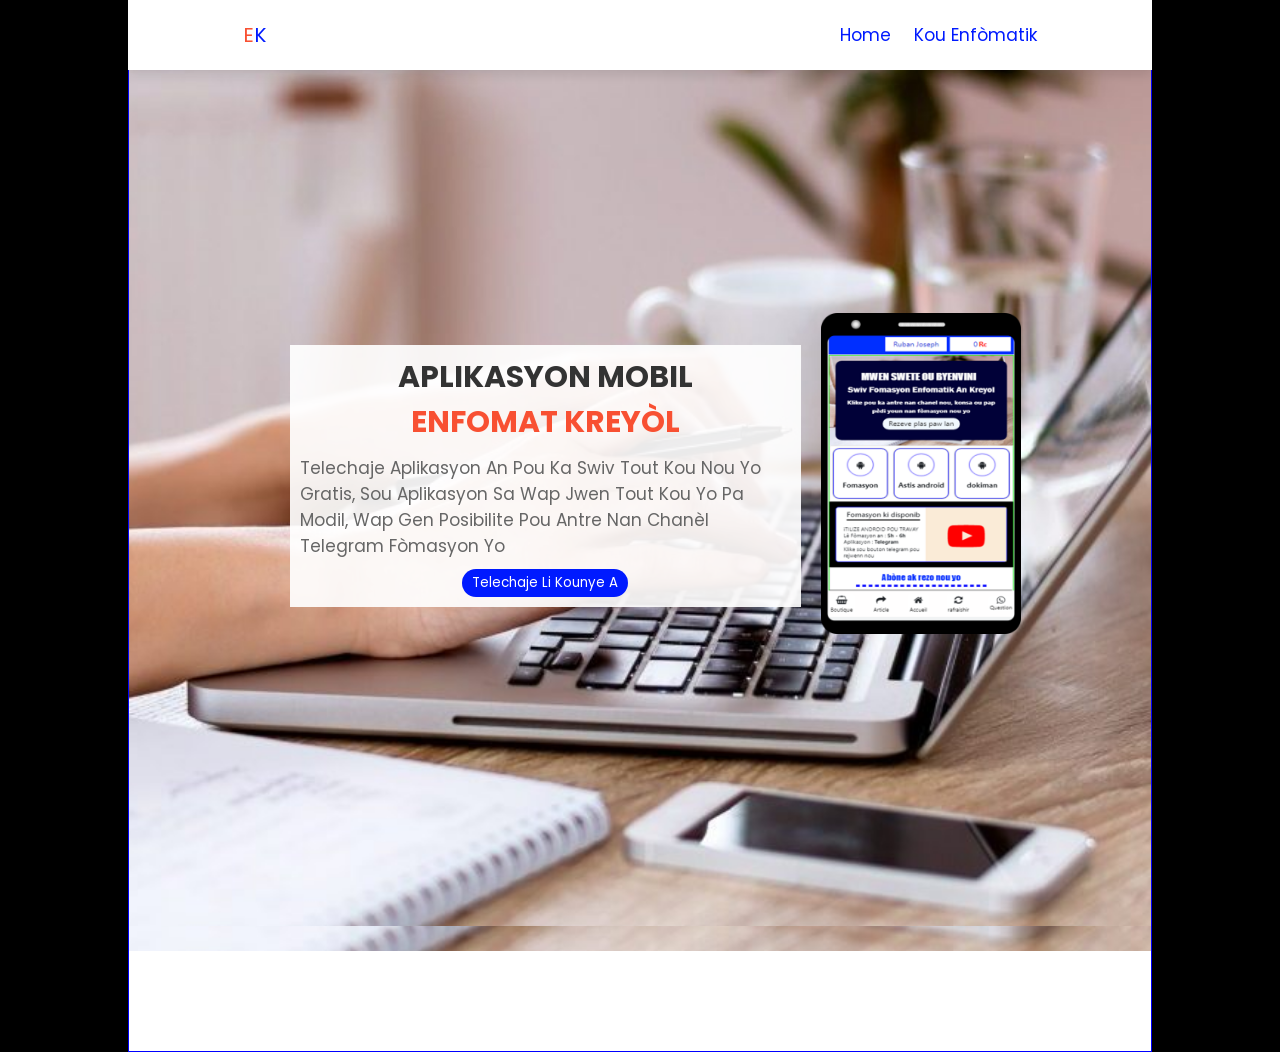
==== commit 532d7eab: "Add files via upload" ====
--- a/index.html
+++ b/index.html
@@ -4,7 +4,29 @@
   <meta charset="UTF-8">
   <meta http-equiv="X-UA-Compatible" content="IE=edge">
   <meta name="viewport" content="width=device-width, initial-scale=1.0">
+  <meta name="apple-mobile-web-app-capable" content="yes">
+  <meta name="apple-mobile-web-app-status-bar-style" content="default">
+  <meta name="mobile-web-app-capable" content="yes">
+
+  <meta name="description" content="Appran Enfomatik an kreyòl, sou telefòn ak òdinatò ou" />
+  <meta property="og:description" content="Appran Enfomatik an kreyòl, sou telefòn ak òdinatò ou" />
+  <meta property="og:title" content="Appran Enfomatik an kreyòl, sou telefòn ak òdinatò ou" />
+  <meta property="og:image" content="/images/EK V-1.png" />
+  <meta property="og:url" content="https://enfomatkreyol.github.io/" />
+
   <link rel="icon" type="image/x-icon" href="/images/EKico.ico">
+  <!-- Google tag (gtag.js) -->
+<script async src="https://www.googletagmanager.com/gtag/js?id=G-ZV430PYLYW"></script>
+<script>
+  window.dataLayer = window.dataLayer || [];
+  function gtag(){dataLayer.push(arguments);}
+  gtag('js', new Date());
+
+  gtag('config', 'G-ZV430PYLYW');
+</script>
+ <!-- Google Adsence -->
+<script async src="https://pagead2.googlesyndication.com/pagead/js/adsbygoogle.js?client=ca-pub-4800728968697075"
+     crossorigin="anonymous"></script>
   <!-- font awesome cdn link  -->
   <link rel="stylesheet" href="https://cdnjs.cloudflare.com/ajax/libs/font-awesome/5.15.3/css/all.min.css">
   <link rel="stylesheet" href="/css/app.css">
@@ -16,8 +38,8 @@
     <input type="checkbox" id="menu-bar">
     <label for="menu-bar" class="fas fa-bars"></label>
     <nav class="navbar">
-        <a href="#index.html">home</a>
-        <a href="#features" style="display: none;">features</a>
+        <a href="/index.html">home</a>
+        <a href="/formulaire/formualire.html">Kou Enfòmatik</a>
         <a href="#about" style="display: none;">about</a>
         <a href="#review" style="display: none;">review</a>
         <a href="#pricing" style="display: none;">pricing</a>
